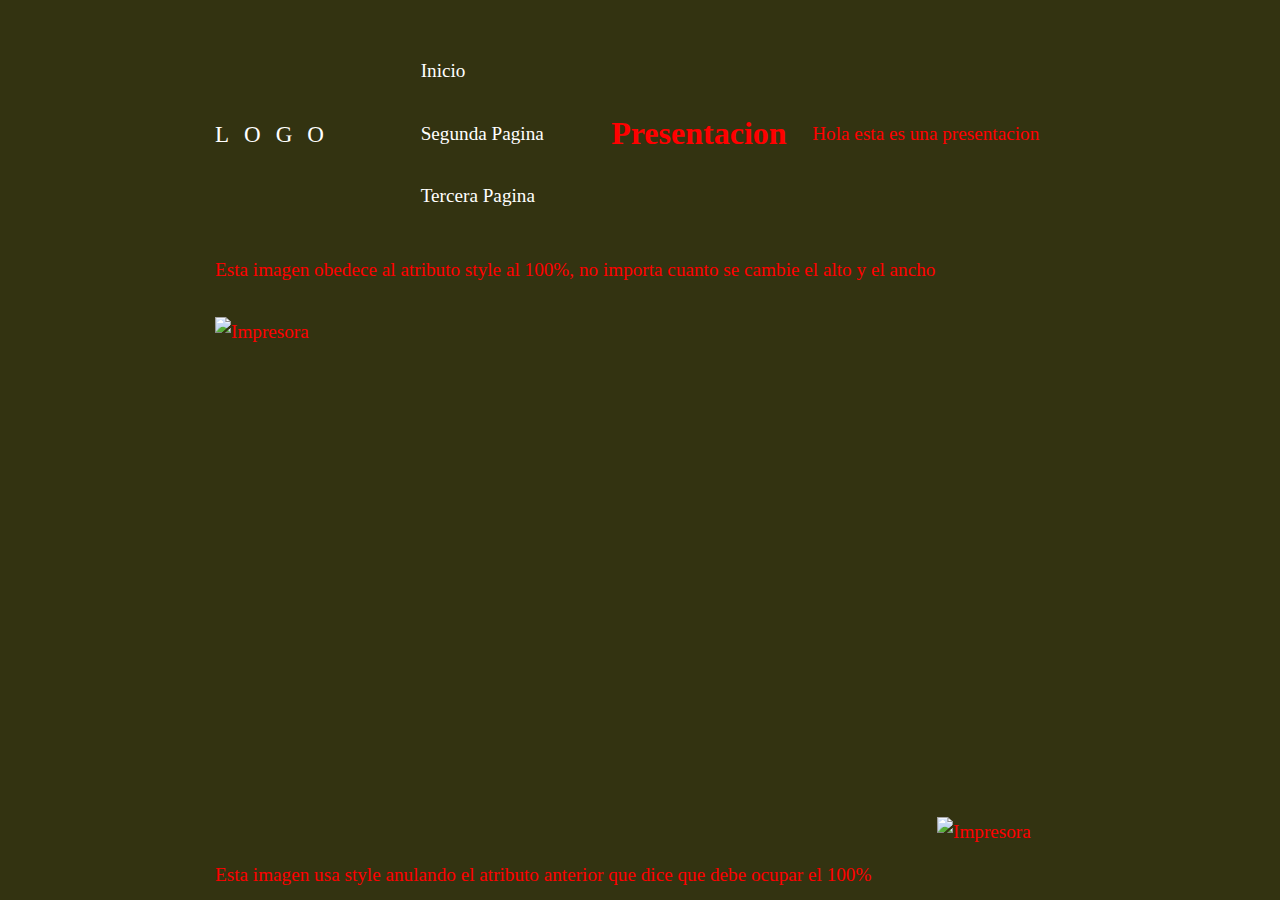
==== index.html @ 81a69d21 "Add files via upload" ====
<!DOCTYPE html>
<html>
<style>
img {   width: 100%; }
</style>
<head>
	<!--responsive.css -->
    <title>ET121_3B_</title>
	<meta charset="UTF-8">
	<meta name="viewport" content="width=device-width, initial-scale=1.0" />
	<link href="style.css" rel="stylesheet">
</head>
<body>
	<header class="header">
		<div class="container logo-nav-container" > <!-- contendra el logo, ponemos dentro un enlace-->
		<a href="#" class="logo"> LOGO</a>
<div>
    <nav class="navigation">
      <ul>
          <li><a href="#" title="Inicio">Inicio</a></li>
          <li><a href="#" title="Segunda Pagina">Segunda Pagina</a></li>
          <li><a href="#" title="Tercera Pagina">Tercera Pagina</a></li>
        </ul>
    </nav>
  </hedaer>
</div>
  <p>
  <h1>Presentacion</h1>
  Hola esta es una presentacion</p>

  <p> Esta imagen obedece al atributo style al 100%, no importa cuanto se cambie el alto y el ancho</p>
    <img src="img/imagen.png" alt="Impresora" width="500" height="500" >
  <p> Esta imagen usa style anulando el atributo anterior que dice que debe ocupar el 100%</p>
   <img src="img/imagen.jpg" alt="Impresora" style="width:128px;height:128px;">
  <p >Esta imagen esta en otro servidor</p>
   <img src="https://www.w3schools.com/images/w3schools_green.jpg" alt="W3Schools.com" style="width:128px;height:128px;">
  <p>Imagen animada como hipervinculo</p>
  <a href="https://www.Duoc.cl">
    <img src="img/Ender-3_Pro_6.gif" alt="HTML tutorial" style="width:128px;height:128px;border:0;">
  </a>
<h1 style="background-color:DodgerBlue;">HOLAAAAAAAAAAAAAAAAAAA</h1>
<p style="background-color:Tomato;">mmmmmmmmmmmmmmmmm</p>
<p style="background-color:#FF0000;"> rrrrrrrrr</p>
</body>
</html>
---- style.css ----
body{
	font-family:georgia, times, serif; /*en caso de que no este georgia que use times o serif*/
	color: #333;
	font-size: 1.2rem; 
	line-height: 1.6em; /*interlineado*/
	margin: 0; /*el body trae un margen asi es que lo normalizaremos poeniendole cero*/
}
p{
	margin-bottom: 1.6em;
}
/*ahora tomaremos el elemento con la clase container y haremos que se centre*/
.container{
	width:85%;
	max-width:850px; /*como maximo ese ancho*/
	margin: 0 auto; /*margen de cero arriba y abajo y automatico a los costados*/
	
}
h1{
	line-height: 1.3em;
	font-size: 2rem;
	
}
.header{
	background: #331;
	color: red;
	padding: 2rem 0; /*relleno*/
	position:fixed; /*esto se pone mas tarde*/
	left:0; /*tambien mas tarde*/
	top:0;
	right:0; 
	
 }
 .header a{
	 /*todos los enlaces que esten dentro del header les daremos un color blanco*/
	 color: white;
	 text-decoration: none; /*sin subrayado*/
	 
 } 
 .logo-nav-container{
	 display: flex;
	 justify-content: space-between; /*hacemos que se justifique con el espacio entre medio. Significa que los elementos que estan como flex, se vayan*/
	 /*uno a la izquiera y otro a la derecha y el espacio que quede libre entre medio se extienda y ocupe lo disponible*/
	 align-items: center;
	 flex-wrap: wrap; /*poner cuando se vea tamaño 700 es algo asi como que si un elemento tiene mucho mas ancho del
	 que se le permite, simplememnte pase abajo del otro*/
 }
 /*poner al final* que no se muestre al inicio*/
 .menu-icon{
	 display:none; /*no se muestra al inicio*/
	 
 }
 /*todos los ul que esten dentro de navegation, tendran un margen de cero*/
 .navigation ul{
	 margin: 0;
	 padding: o;
	 list-style: none; 
 }
 .navigation ul li{
	 display:inline-block; /*los elementos de la lista se despliegen uno al lado
del otro*/	 
	margin:1rem;
	 
 }
 /*y que los enlaces que tenemos dentro del menu, se muestren como bloques*/
 .navigation ul li a{
	 display:block;
	 padding:0.5rem 1rem;
	 transition: all 0.4s linear;
	 border-radius: 5px;
 }
 /*le aplicaremos una clase hover, a estos, es decir cuando pasemos por encima el raton*/
 .navigation ul li a:hover{
	background:#ccc;
 }
 /*ahora haremos el logo un poco mas bonito*/
 .logo{
	 letter-spacing:15px;
	 font-size:1.2em;
 }
 /*vamos a tomar el footer*/
 .footer {
	 background: #f2f2f2;
	 padding: 4rem 0;
	 color:blue;
	 text-align:center;
	 margin-top: 6rem;
	 
 }
 .main{
	 
	 padding-top: 14rem;
 }
 
 /*Para hacer que la cabecera sea fija, debemos ir a nuestro .header y aplicaremos un parametro llamado position
 y le damos el valor fixed, es decir FIJO. Si hacemos esto veremos lo siguiente ir a header: Se ve asi porque nos falta darle la 
 posicion por lo tanto */
 /*si se fijan no se ve el titulo porque al poner fija la cabecera, la tapa, para esto iremos a nuestro elemento main y  añadiremos padding 
 para falsear espacio*/
 

/*ahora haremos un media query, hacer que los siguients estilos van a aplicarse solo cuando la pantalla 
tenga un ancho maximo especificado*/


/*Tamaño del aipad*/
@media screen and (min-width: 767px){

.navigation{
	width:100%;
	margin-top: 1rem;
}
 .navigation ul li{
		display:block; 
	}
							
	.navigation ul li a{
		display:block;
		padding:0.5rem 0;
		transition: all 0.4s linear;
		border-radius: 5px;
	}
 
	.navigation ul li a:hover{
		background:#ccc;
	}
}
/*volvemos a nuestro html y al lado de logo*/
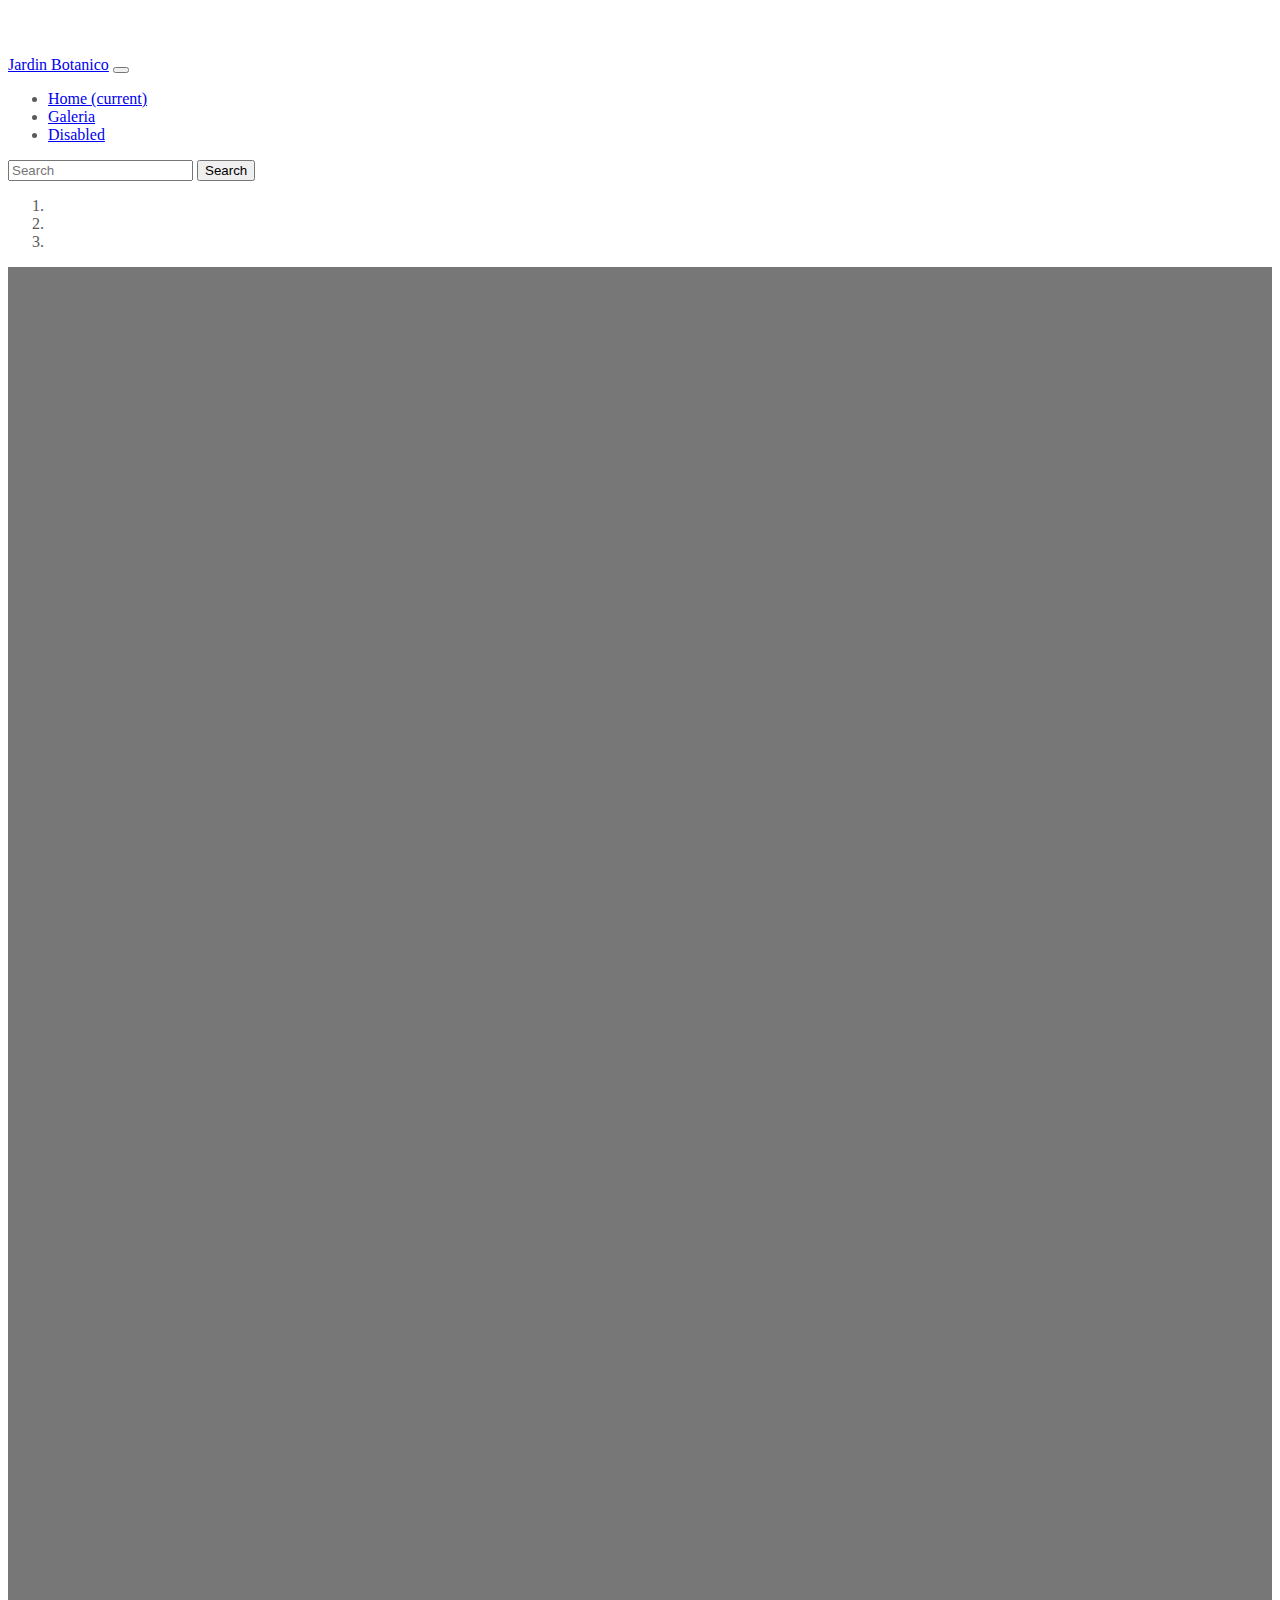
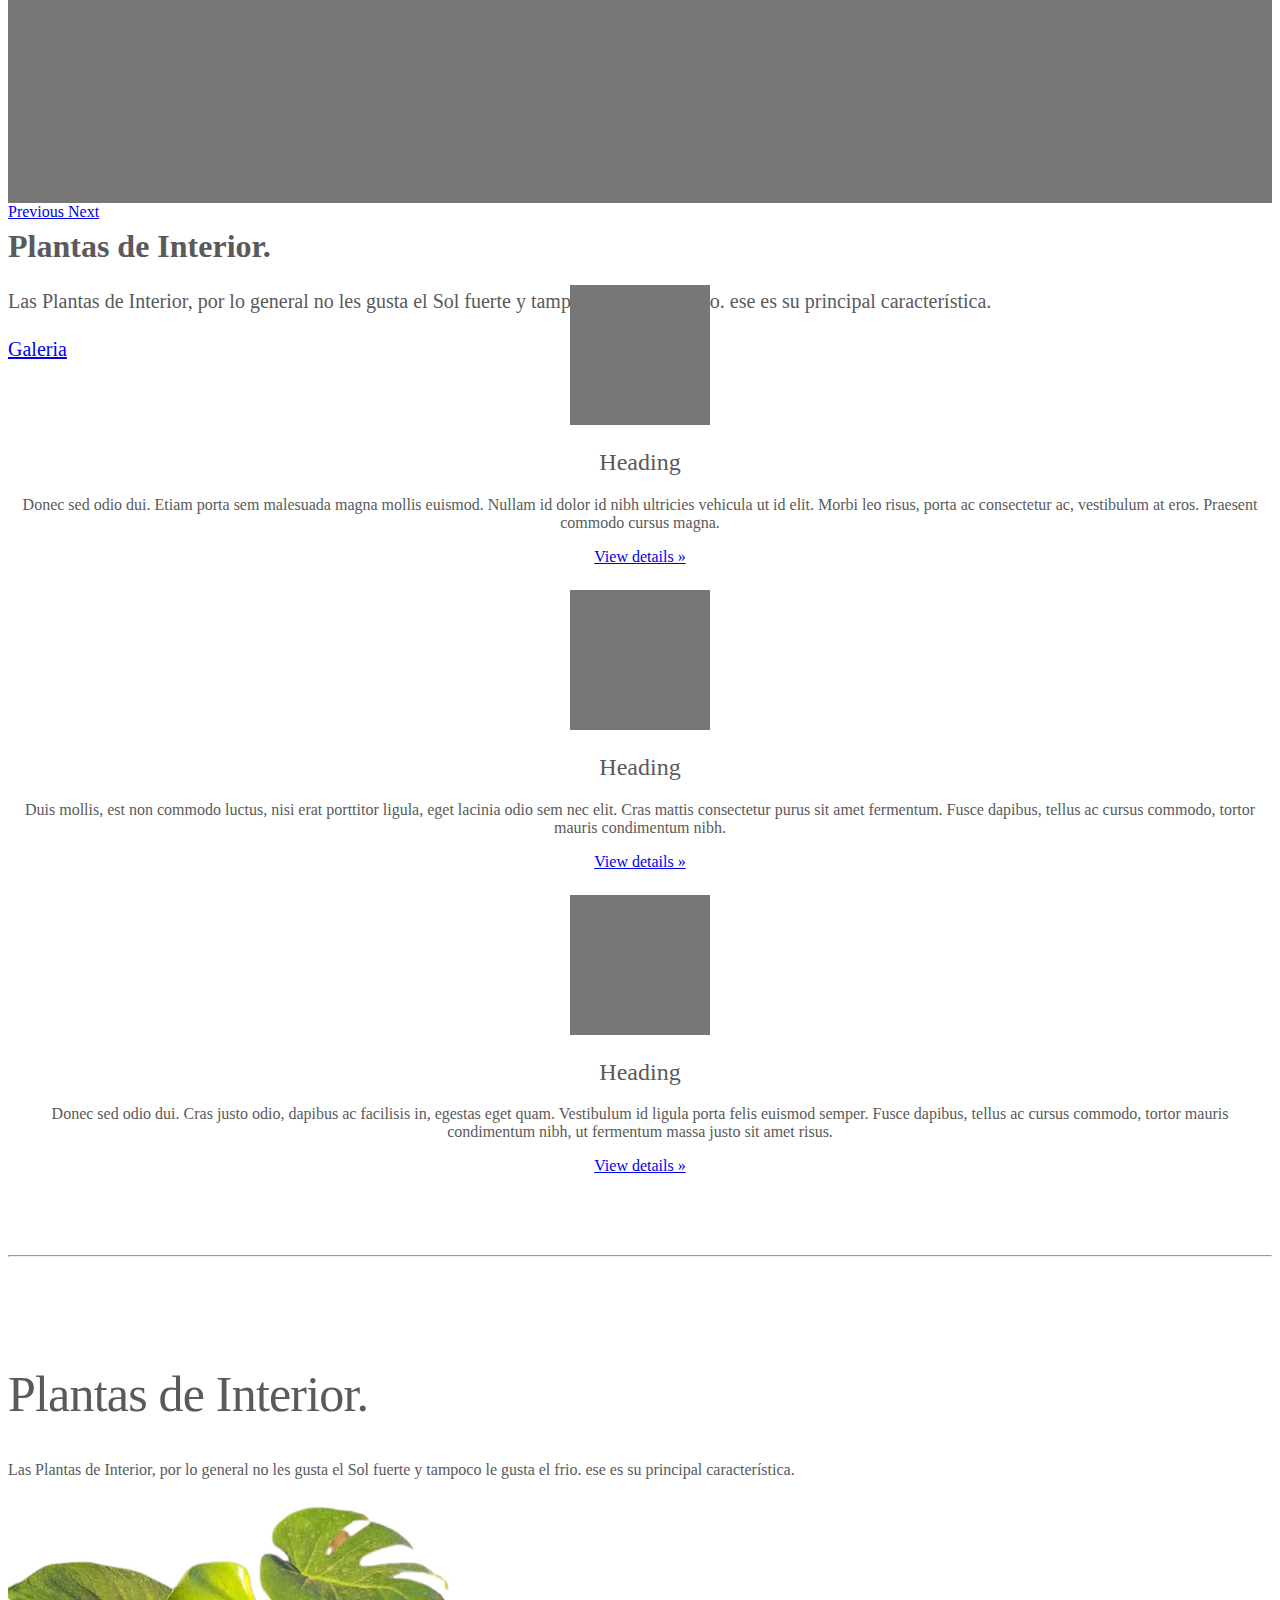
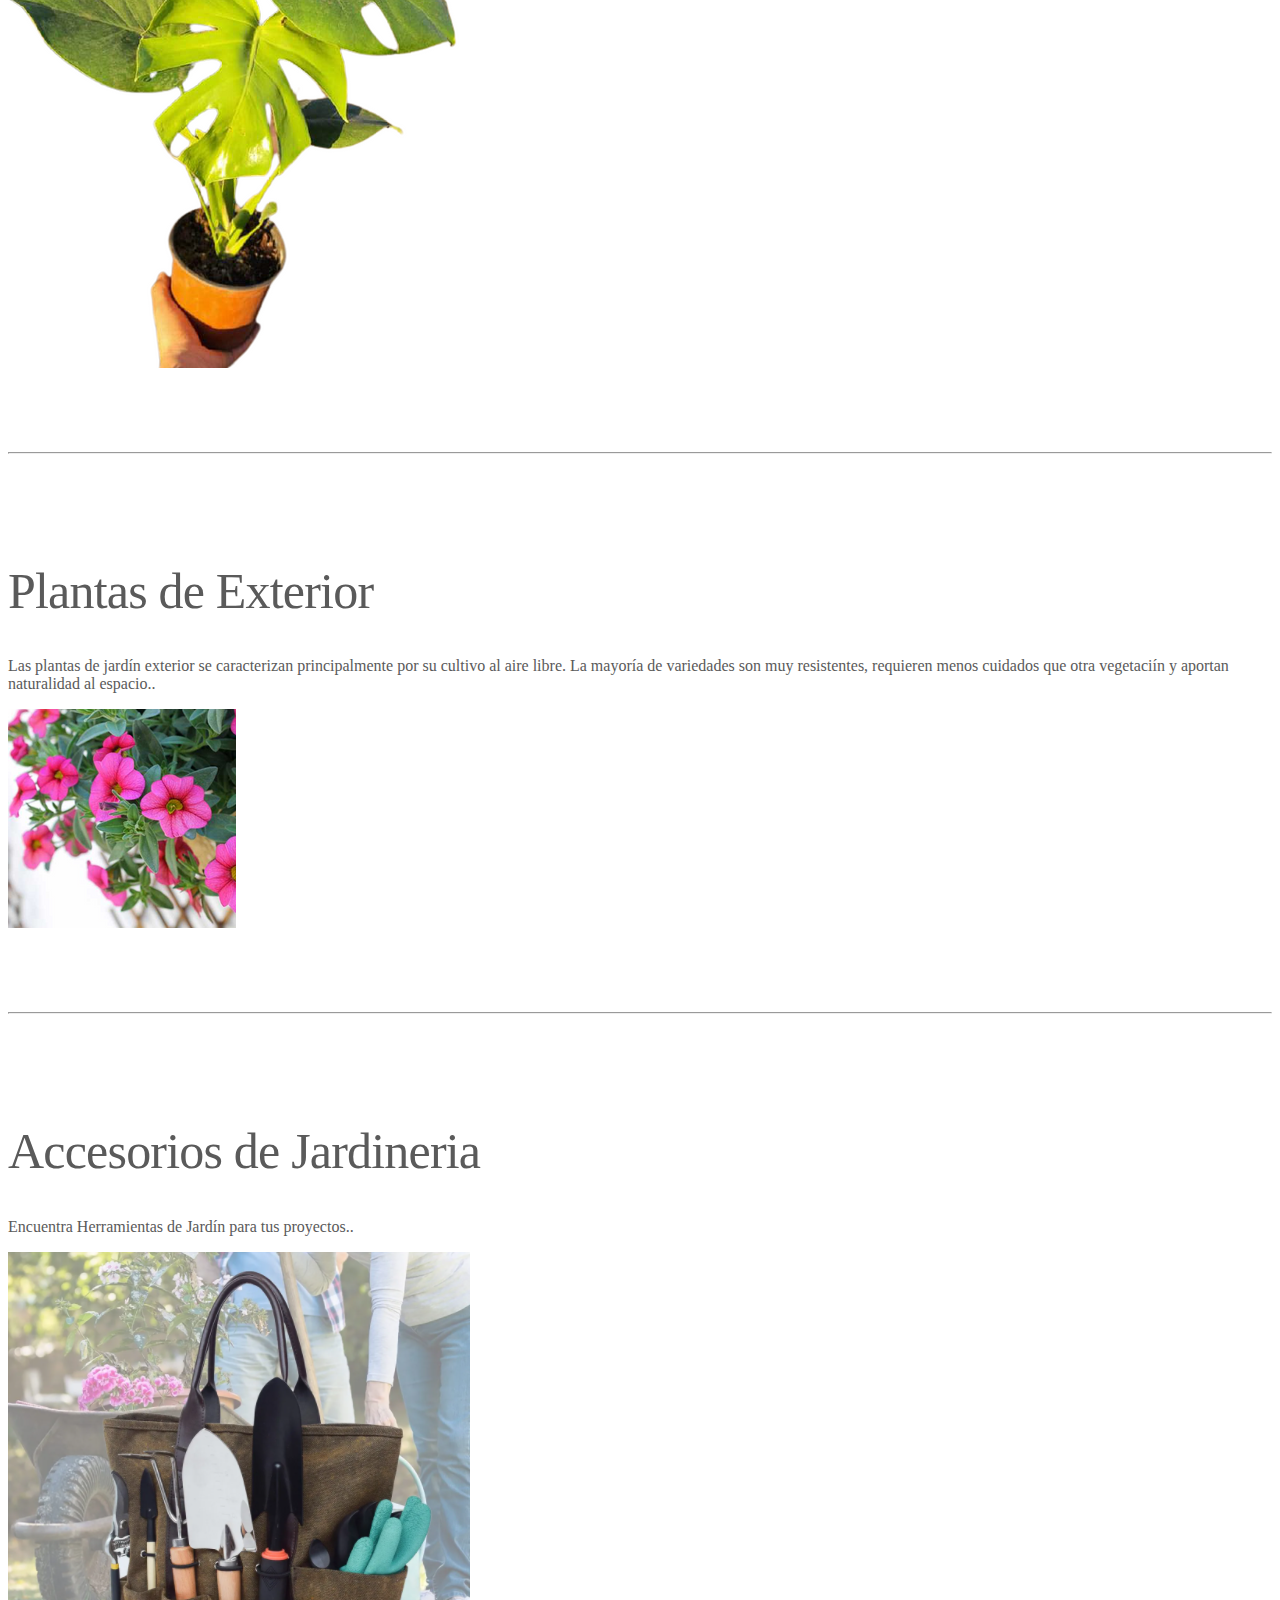
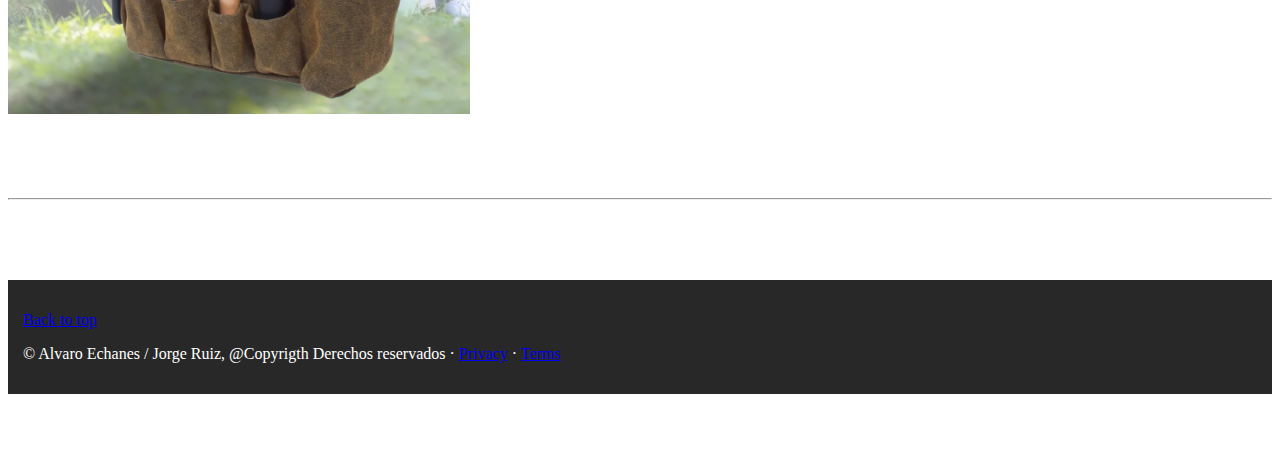
==== commit 5784d238: "update new page" ====
--- a/index.html
+++ b/index.html
@@ -1,45 +1,199 @@
-<!DOCTYPE html>
-<html>
-<style>
-img {   width: 100%; }
-</style>
-<head>
-	<!--responsive.css -->
-    <title>ET121_3B_</title>
-	<meta charset="UTF-8">
-	<meta name="viewport" content="width=device-width, initial-scale=1.0" />
-	<link href="style.css" rel="stylesheet">
-</head>
-<body>
-	<header class="header">
-		<div class="container logo-nav-container" > <!-- contendra el logo, ponemos dentro un enlace-->
-		<a href="#" class="logo"> LOGO</a>
-<div>
-    <nav class="navigation">
-      <ul>
-          <li><a href="#" title="Inicio">Inicio</a></li>
-          <li><a href="#" title="Segunda Pagina">Segunda Pagina</a></li>
-          <li><a href="#" title="Tercera Pagina">Tercera Pagina</a></li>
-        </ul>
-    </nav>
-  </hedaer>
-</div>
-  <p>
-  <h1>Presentacion</h1>
-  Hola esta es una presentacion</p>
-
-  <p> Esta imagen obedece al atributo style al 100%, no importa cuanto se cambie el alto y el ancho</p>
-    <img src="img/imagen.png" alt="Impresora" width="500" height="500" >
-  <p> Esta imagen usa style anulando el atributo anterior que dice que debe ocupar el 100%</p>
-   <img src="img/imagen.jpg" alt="Impresora" style="width:128px;height:128px;">
-  <p >Esta imagen esta en otro servidor</p>
-   <img src="https://www.w3schools.com/images/w3schools_green.jpg" alt="W3Schools.com" style="width:128px;height:128px;">
-  <p>Imagen animada como hipervinculo</p>
-  <a href="https://www.Duoc.cl">
-    <img src="img/Ender-3_Pro_6.gif" alt="HTML tutorial" style="width:128px;height:128px;border:0;">
-  </a>
-<h1 style="background-color:DodgerBlue;">HOLAAAAAAAAAAAAAAAAAAA</h1>
-<p style="background-color:Tomato;">mmmmmmmmmmmmmmmmm</p>
-<p style="background-color:#FF0000;"> rrrrrrrrr</p>
-</body>
-</html>+<!doctype html>
+<html lang="en">
+  <head>
+    <meta charset="utf-8">
+    <meta name="viewport" content="width=device-width, initial-scale=1, shrink-to-fit=no">
+    <meta name="description" content="">
+    <meta name="author" content="Mark Otto, Jacob Thornton, and Bootstrap contributors">
+    <meta name="generator" content="Jekyll v4.1.1">
+    <title>JARDIN BOTANICO Template · Bootstrap</title>
+
+    <link rel="canonical" href="https://getbootstrap.com/docs/4.5/examples/carousel/">
+
+    <!-- Bootstrap core CSS -->
+<link href="../assets/dist/css/bootstrap.min.css" rel="stylesheet">
+
+    <style>
+      .bd-placeholder-img {
+        font-size: 1.125rem;
+        text-anchor: middle;
+        -webkit-user-select: none;
+        -moz-user-select: none;
+        -ms-user-select: none;
+        user-select: none;
+      }
+
+      @media (min-width: 768px) {
+        .bd-placeholder-img-lg {
+          font-size: 3.5rem;
+        }
+      }
+    </style>
+    <!-- Inicio Diapo -->
+    <link href="carousel.css" rel="stylesheet">
+  </head>
+  <body>
+    <header>
+  <nav class="navbar navbar-expand-md navbar-dark fixed-top bg-dark">
+    <a class="navbar-brand" href="#">Jardin Botanico</a>
+    <button class="navbar-toggler" type="button" data-toggle="collapse" data-target="#navbarCollapse" aria-controls="navbarCollapse" aria-expanded="false" aria-label="Toggle navigation">
+      <span class="navbar-toggler-icon"></span>
+    </button>
+    <div class="collapse navbar-collapse" id="navbarCollapse">
+      <ul class="navbar-nav mr-auto">
+        <li class="nav-item active">
+          <a class="nav-link" href="#">Home <span class="sr-only">(current)</span></a>
+        </li>
+        <li class="nav-item">
+          <a class="nav-link" href="Galeria.html">Galeria</a>
+        </li>
+        <li class="nav-item">
+          <a class="nav-link disabled" href="#" tabindex="-1" aria-disabled="true">Disabled</a>
+        </li>
+      </ul>
+      <form class="form-inline mt-2 mt-md-0">
+        <input class="form-control mr-sm-2" type="text" placeholder="Search" aria-label="Search">
+        <button class="btn btn-outline-success my-2 my-sm-0" type="submit">Search</button>
+      </form>
+    </div>
+  </nav>
+</header>
+
+<main role="main">
+
+  <div id="myCarousel" class="carousel slide" data-ride="carousel">
+    <!-- indicadores-->
+    <ol class="carousel-indicators">
+      <li data-target="#myCarousel" data-slide-to="0" class="active"></li>
+      <li data-target="#myCarousel" data-slide-to="1"></li>
+      <li data-target="#myCarousel" data-slide-to="2"></li>
+    </ol>
+    
+    <!--Envoltorio para portaobjetos-->
+
+    <div class="carousel-inner">
+      <div class="carousel-item active">
+        <svg class="bd-placeholder-img" width="100%" height="100%" xmlns="http://www.w3.org/2000/svg" preserveAspectRatio="xMidYMid slice" focusable="false" role="img"><rect width="100%" height="100%" fill="#777"/></svg>
+        <div class="container">
+          <div class="carousel-caption text-left">
+            <h1>Example headline.</h1>
+            <p>Las Plantas de Interior, por lo general no les gusta el Sol fuerte y tampoco le gusta el frio. ese es su principal característica.</p>
+            <p><a class="btn btn-lg btn-primary" href="#" role="button">Galeria</a></p>
+          </div>
+        </div>
+      </div>
+      <div class="carousel-item">
+        <svg class="bd-placeholder-img" width="100%" height="100%" xmlns="http://www.w3.org/2000/svg" preserveAspectRatio="xMidYMid slice" focusable="false" role="img"><rect width="100%" height="100%" fill="#777"/></svg>
+        <div class="container">
+          <div class="carousel-caption">
+            <h1>El alvaro es rrarito</h1>
+            <p>Cras justo odio, dapibus ac facilisis in, egestas eget quam. Donec id elit non mi porta gravida at eget metus. Nullam id dolor id nibh ultricies vehicula ut id elit.</p>
+            <p><a class="btn btn-lg btn-primary" href="#" role="button">Galeria</a></p>
+          </div>
+        </div>
+      </div>
+      <div class="carousel-item">
+        <svg class="bd-placeholder-img" width="100%" height="100%" xmlns="http://www.w3.org/2000/svg" preserveAspectRatio="xMidYMid slice" focusable="false" role="img"><rect width="100%" height="100%" fill="#777"/></svg>
+        <div class="container">
+          <div class="carousel-caption text-right">
+            <h1>Plantas de Interior.</h1>
+            <p>Las Plantas de Interior, por lo general no les gusta el Sol fuerte y tampoco le gusta el frio. ese es su principal característica.</p>
+            <p><a class="btn btn-lg btn-primary" href="#" role="button">Galeria</a></p>
+          </div>
+        </div>
+      </div>
+    </div>
+    <a class="carousel-control-prev" href="#myCarousel" role="button" data-slide="prev">
+      <span class="carousel-control-prev-icon" aria-hidden="true"></span>
+      <span class="sr-only">Previous</span>
+    </a>
+    <a class="carousel-control-next" href="#myCarousel" role="button" data-slide="next">
+      <span class="carousel-control-next-icon" aria-hidden="true"></span>
+      <span class="sr-only">Next</span>
+    </a>
+  </div>
+
+
+  <!-- Marketing messaging and featurettes
+  ================================================== -->
+  <!-- Wrap the rest of the page in another container to center all the content. -->
+
+  <div class="container marketing">
+
+    <!-- Imagenes Burbujas  -->
+    <div class="row">
+      <div class="col-lg-4">
+        <svg class="bd-placeholder-img rounded-circle" width="140" height="140" xmlns="http://www.w3.org/2000/svg" preserveAspectRatio="xMidYMid slice" focusable="false" role="img" aria-label="Placeholder: 140x140"><title>Placeholder</title><rect width="100%" height="100%" fill="#777"/><text x="50%" y="50%" fill="#777" dy=".3em">140x140</text></svg>
+        <h2>Heading</h2>
+        <p>Donec sed odio dui. Etiam porta sem malesuada magna mollis euismod. Nullam id dolor id nibh ultricies vehicula ut id elit. Morbi leo risus, porta ac consectetur ac, vestibulum at eros. Praesent commodo cursus magna.</p>
+        <p><a class="btn btn-secondary" href="#" role="button">View details &raquo;</a></p>
+      </div><!-- /.col-lg-4 -->
+      <div class="col-lg-4">
+        <svg class="bd-placeholder-img rounded-circle" width="140" height="140" xmlns="http://www.w3.org/2000/svg" preserveAspectRatio="xMidYMid slice" focusable="false" role="img" aria-label="Placeholder: 140x140"><title>Placeholder</title><rect width="100%" height="100%" fill="#777"/><text x="50%" y="50%" fill="#777" dy=".3em">140x140</text></svg>
+        <h2>Heading</h2>
+        <p>Duis mollis, est non commodo luctus, nisi erat porttitor ligula, eget lacinia odio sem nec elit. Cras mattis consectetur purus sit amet fermentum. Fusce dapibus, tellus ac cursus commodo, tortor mauris condimentum nibh.</p>
+        <p><a class="btn btn-secondary" href="#" role="button">View details &raquo;</a></p>
+      </div><!-- /.col-lg-4 -->
+      <div class="col-lg-4">
+        <svg class="bd-placeholder-img rounded-circle" width="140" height="140" xmlns="http://www.w3.org/2000/svg" preserveAspectRatio="xMidYMid slice" focusable="false" role="img" aria-label="Placeholder: 140x140"><title>Placeholder</title><rect width="100%" height="100%" fill="#777"/><text x="50%" y="50%" fill="#777" dy=".3em">140x140</text></svg>
+        <h2>Heading</h2>
+        <p>Donec sed odio dui. Cras justo odio, dapibus ac facilisis in, egestas eget quam. Vestibulum id ligula porta felis euismod semper. Fusce dapibus, tellus ac cursus commodo, tortor mauris condimentum nibh, ut fermentum massa justo sit amet risus.</p>
+        <p><a class="btn btn-secondary" href="#" role="button">View details &raquo;</a></p>
+      </div><!-- /.col-lg-4 -->
+    </div><!-- /.row -->
+
+
+    <!-- Imagenes con enlace -->
+
+    <hr class="featurette-divider">
+
+    <div class="row featurette">
+      <div class="col-md-7">
+        <h2 class="featurette-heading">Plantas de Interior. </h2>
+        <p class="lead">Las Plantas de Interior, por lo general no les gusta el Sol fuerte y tampoco le gusta el frio. ese es su principal caracter&iacute;stica.</p>
+      </div>
+      <div class="col-md-5">
+        <img {float: right;} src="img/int1.png" alt="plantas de interior"/>
+      </div>
+    </div>
+
+    <hr class="featurette-divider">
+
+    <div class="row featurette">
+      <div class="col-md-7 order-md-2">
+        <h2 class="featurette-heading">Plantas de Exterior</h2>
+        <p class="lead">Las plantas de jard&iacute;n exterior se caracterizan principalmente por su cultivo al aire libre. La mayor&iacute;a de variedades son muy resistentes, requieren menos cuidados que otra vegetaci&iacute;n y aportan naturalidad al espacio..</p>
+      </div>
+      <div class="col-md-5 order-md-1">
+        <img {float: right;} src="img/ext1.png" alt="Plantas de Exterior"/>
+      </div>
+    </div>
+
+    <hr class="featurette-divider">
+
+    <div class="row featurette">
+      <div class="col-md-7">
+        <h2 class="featurette-heading">Accesorios de Jardineria</h2>
+        <p class="lead">Encuentra Herramientas de Jard&iacute;n para tus proyectos..</p>
+      </div>
+      <div class="col-md-5">
+        <img {float: right;} src="img/acc1.png" alt="Accesorios de Jardineria"/>
+      </div>
+    </div>
+
+    <hr class="featurette-divider">
+
+    <!-- /END THE FEATURETTES -->
+
+  </div><!-- /.container -->
+
+
+  <!-- FOOTER Pie de Paguina-->
+  <footer class="focusable">
+    <p class="float-right"><a href="#">Back to top</a></p>
+    <p>&copy; Alvaro Echanes / Jorge Ruiz, @Copyrigth Derechos reservados &middot; <a href="#">Privacy</a> &middot; <a href="#">Terms</a></p>
+  </footer>
+</main>
+<script src="https://code.jquery.com/jquery-3.5.1.slim.min.js" integrity="sha384-DfXdz2htPH0lsSSs5nCTpuj/zy4C+OGpamoFVy38MVBnE+IbbVYUew+OrCXaRkfj" crossorigin="anonymous"></script>
+      <script>window.jQuery || document.write('<script src="../assets/js/vendor/jquery.slim.min.js"><\/script>')</script><script src="../assets/dist/js/bootstrap.bundle.min.js"></script>
+</html>
--- a/carousel.css
+++ b/carousel.css
@@ -0,0 +1,117 @@
+/* GLOBAL STYLES
+-------------------------------------------------- */
+/* Padding below the footer and lighter body text */
+
+body {
+  padding-top: 3rem;
+  padding-bottom: 3rem;
+  color: #5a5a5a;
+}
+
+
+/* CUSTOMIZE THE CAROUSEL
+-------------------------------------------------- */
+
+/* Carousel base class */
+.carousel {
+  margin-bottom: 4rem;
+}
+/* Since positioning the image, we need to help out the caption */
+.carousel-caption {
+  bottom: 3rem;
+  z-index: 10;
+}
+
+/* Declare heights because of positioning of img element */
+.carousel-item {
+  height: 32rem;
+}
+.carousel-item > img {
+  position: absolute;
+  top: 0;
+  left: 0;
+  min-width: 100%;
+  height: 32rem;
+}
+
+
+/* MARKETING CONTENT
+-------------------------------------------------- */
+
+/* Center align the text within the three columns below the carousel */
+.marketing .col-lg-4 {
+  margin-bottom: 1.5rem;
+  text-align: center;
+}
+.marketing h2 {
+  font-weight: 400;
+}
+.marketing .col-lg-4 p {
+  margin-right: .75rem;
+  margin-left: .75rem;
+}
+
+
+/* Featurettes
+------------------------- */
+
+.featurette-divider {
+  margin: 5rem 0; /* Space out the Bootstrap <hr> more */
+}
+
+/* Thin out the marketing headings */
+.featurette-heading {
+  font-weight: 300;
+  line-height: 1;
+  letter-spacing: -.05rem;
+}
+
+
+/* RESPONSIVE CSS
+-------------------------------------------------- */
+
+@media (min-width: 40em) {
+  /* Bump up size of carousel content */
+  .carousel-caption p {
+    margin-bottom: 1.25rem;
+    font-size: 1.25rem;
+    line-height: 1.4;
+  }
+
+  .featurette-heading {
+    font-size: 50px;
+  }
+}
+
+@media (min-width: 62em) {
+  .featurette-heading {
+    margin-top: 7rem;
+  }
+/*}
+footer  {
+  width: 100%;
+  height: 200px;
+  background-color: #5a5a5a;
+  color: white;
+  margin-top: 40px;
+
+}
+footer p {
+  text-align: center;
+  padding: 50px;
+}*/
+footer {
+	background-color:#292828;
+	height: 50%;
+  color: white;
+  padding: 15px;
+}
+
+.main1 { 
+  display:flex;
+  margin:0 auto;
+}
+
+a img:hover {
+    color: #fff;
+}
